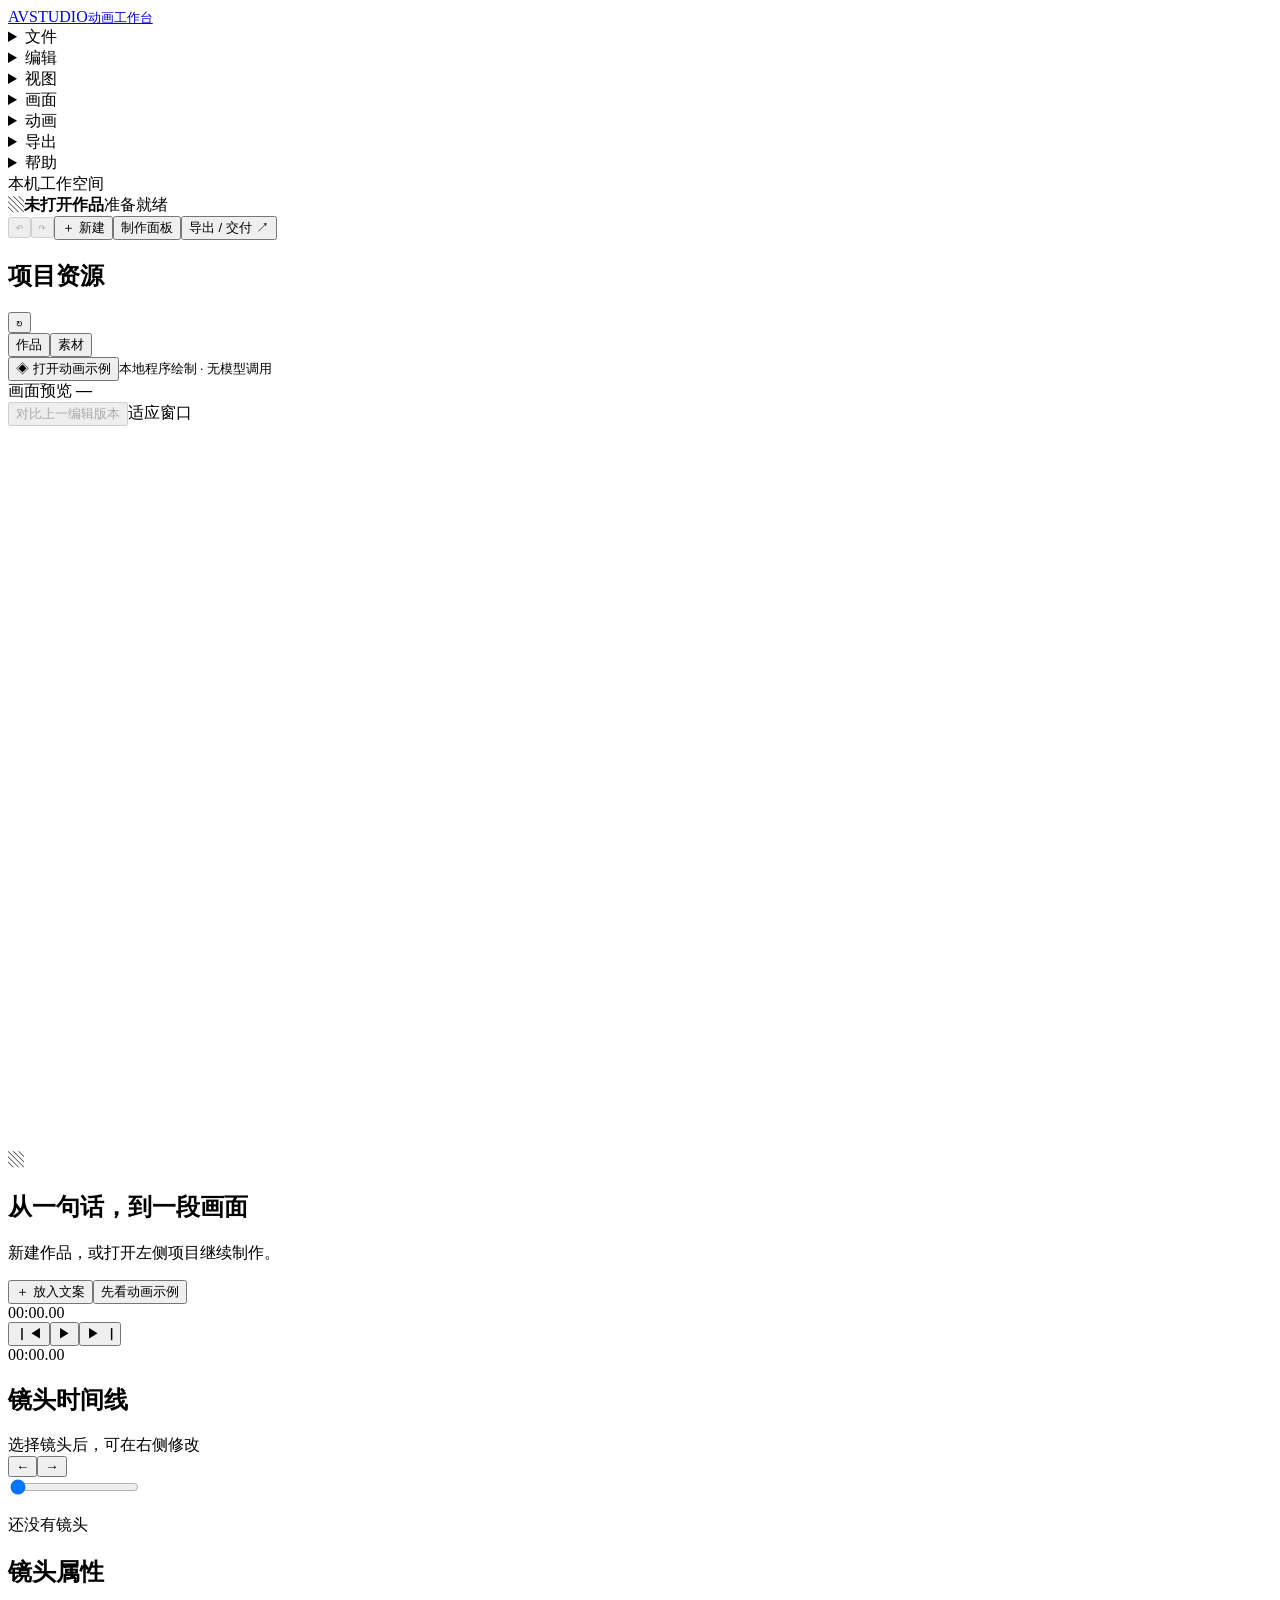
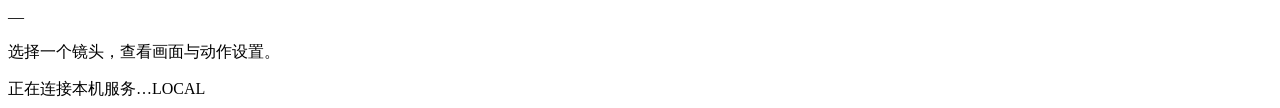
==== src/avstudio/web/static/studio.html @ c503c710 "feat: introduce editable animation workspace and procedural scenes" ====
<!doctype html>
<html lang="zh-CN"><head><meta charset="utf-8"><meta name="viewport" content="width=device-width,initial-scale=1"><meta name="color-scheme" content="dark light"><title>AI Video Studio · 动画工作台</title><link rel="stylesheet" href="/workflow.css"><link rel="stylesheet" href="/studio.css"><script src="/workflow.js" defer></script><script src="/studio.js" defer></script></head>
<body>
<header class="menubar"><a class="wordmark" href="/">AV<span>STUDIO</span><small>动画工作台</small></a><nav aria-label="主菜单">
<details><summary>文件</summary><div class="menu"><button data-command="new">新建作品</button><button data-command="projects">打开作品</button><button data-command="save">保存当前镜头 <kbd>Ctrl S</kbd></button><button data-command="assets">导入画面素材</button></div></details>
<details><summary>编辑</summary><div class="menu"><button data-command="undo">撤销 <kbd>Ctrl Z</kbd></button><button data-command="redo">重做 <kbd>Ctrl Shift Z</kbd></button></div></details>
<details><summary>视图</summary><div class="menu"><button data-command="theme">切换深色 / 浅色</button><button data-command="inspector">显示 / 隐藏属性</button><button data-command="reset-layout">重置工作区</button></div></details>
<details><summary>画面</summary><div class="menu"><button data-command="plan">用本机 Codex 设计分镜</button><button data-command="handoff">其他 AI / 整批配图</button><button data-command="assets">素材管理</button></div></details>
<details><summary>动画</summary><div class="menu"><button data-command="play">播放 / 暂停 <kbd>Space</kbd></button><button data-command="scene">为当前镜头设置窗边程序场景</button><button data-command="preview">渲染动态预览</button></div></details>
<details><summary>导出</summary><div class="menu"><button data-command="approve">确认画面</button><button data-command="deliver">生成正式交付</button><button data-command="outputs">查看导出文件</button></div></details>
<details><summary>帮助</summary><div class="menu"><button data-command="demo">打开独立动画示例</button><button data-command="help">工作台使用说明</button><a href="/classic" target="_blank">旧版资料管理 ↗</a></div></details></nav><span class="local-dot">本机工作空间</span></header>
<div class="toolbar"><div class="project-heading"><span class="document-icon">▧</span><strong id="project-title">未打开作品</strong><span id="save-state">准备就绪</span></div><div class="toolbar-actions"><button id="undo" data-command="undo" title="撤销 Ctrl+Z" aria-label="撤销" disabled>↶</button><button id="redo" data-command="redo" title="重做 Ctrl+Shift+Z" aria-label="重做" disabled>↷</button><span class="separator"></span><button data-command="new">＋ 新建</button><button data-command="handoff">制作面板</button><button class="accent" data-command="outputs">导出 / 交付 ↗</button></div></div>
<main class="studio-layout">
<aside class="library"><div class="panel-heading"><h2>项目资源</h2><button data-command="refresh" aria-label="刷新项目">↻</button></div><div class="library-tabs"><button id="tab-projects" class="selected">作品</button><button id="tab-assets">素材</button></div><div id="project-list" class="project-list"></div><div class="library-footer"><button data-command="demo">◈ 打开动画示例</button><small>本地程序绘制 · 无模型调用</small></div></aside>
<section class="editing-area"><div class="viewer-header"><span>画面预览 <b id="shot-label">—</b></span><div><button id="compare" data-command="compare" disabled>对比上一编辑版本</button><span id="canvas-label">适应窗口</span></div></div><div class="viewer" id="viewer"><img id="compare-image" alt="上一编辑版本的当前画面" hidden><canvas id="canvas" width="1280" height="720" aria-label="动画画面预览"></canvas><div id="empty-view"><span class="empty-glyph">▧</span><h1>从一句话，到一段画面</h1><p>新建作品，或打开左侧项目继续制作。</p><button class="accent" data-command="new">＋ 放入文案</button><button data-command="demo">先看动画示例</button></div></div><div class="transport"><span id="timecode">00:00.00</span><div><button data-command="previous" aria-label="上一个镜头">▏◀</button><button id="play" data-command="play" aria-label="播放动画">▶</button><button data-command="next" aria-label="下一个镜头">▶▕</button></div><span id="duration-label">00:00.00</span></div>
<section class="timeline"><div class="timeline-heading"><h2>镜头时间线</h2><span id="timeline-note">选择镜头后，可在右侧修改</span><div><button data-command="move-left" aria-label="镜头前移">←</button><button data-command="move-right" aria-label="镜头后移">→</button></div></div><input id="scrub" type="range" min="0" max="1" step="0.01" value="0" aria-label="时间线播放位置"><div id="shot-track" class="shot-track"><p class="muted">还没有镜头</p></div></section></section>
<aside class="inspector" id="inspector"><div class="panel-heading"><h2>镜头属性</h2><span id="inspector-id">—</span></div><div id="inspector-content"><p class="muted">选择一个镜头，查看画面与动作设置。</p></div></aside></main>
<footer class="statusbar"><span class="status-led"></span><span id="status">正在连接本机服务…</span><button id="cancel-job" hidden>停止任务</button><span class="status-right" id="connection">LOCAL</span></footer>
<dialog id="new-dialog"><form id="new-form"><div class="dialog-heading"><div><small>NEW STORY</small><h2>开始一个新作品</h2></div><button type="button" data-close="new-dialog" aria-label="关闭新建">×</button></div><label>作品名称<input name="title" required maxlength="200" placeholder="给这个故事起个名字"></label><label>文案<textarea name="script" required rows="8" placeholder="放入完整文案，保留原本的段落与语气"></textarea></label><div class="two-fields"><label>美术方向<select name="style"><option>根据文案设计</option><option>绘本电影感</option><option>剪纸叙事</option><option>写实电影感</option></select></label><label>画面比例<select name="ratio"><option value="16:9">16:9 横屏</option><option value="9:16">9:16 竖屏</option><option value="1:1">1:1 方形</option></select></label></div><label>补充要求（选填）<textarea name="notes" rows="2" placeholder="希望保留的意象、参考风格或避免的内容"></textarea></label><input name="scope" type="hidden" value="roughcut"><p class="muted">先保存文案；在制作面板选择本机 Codex 或其他 AI 设计。图片生成按所选工具接续。</p><button type="submit" class="accent">保存并进入工作台 →</button></form></dialog>
<dialog id="production-dialog"><div class="dialog-heading"><div><small>PRODUCTION</small><h2 id="drawer-title">制作面板</h2></div><button data-close="production-dialog" aria-label="关闭制作面板">×</button></div><div id="production-content"></div></dialog><div id="toast" role="status" aria-live="polite" hidden></div>
</body></html>
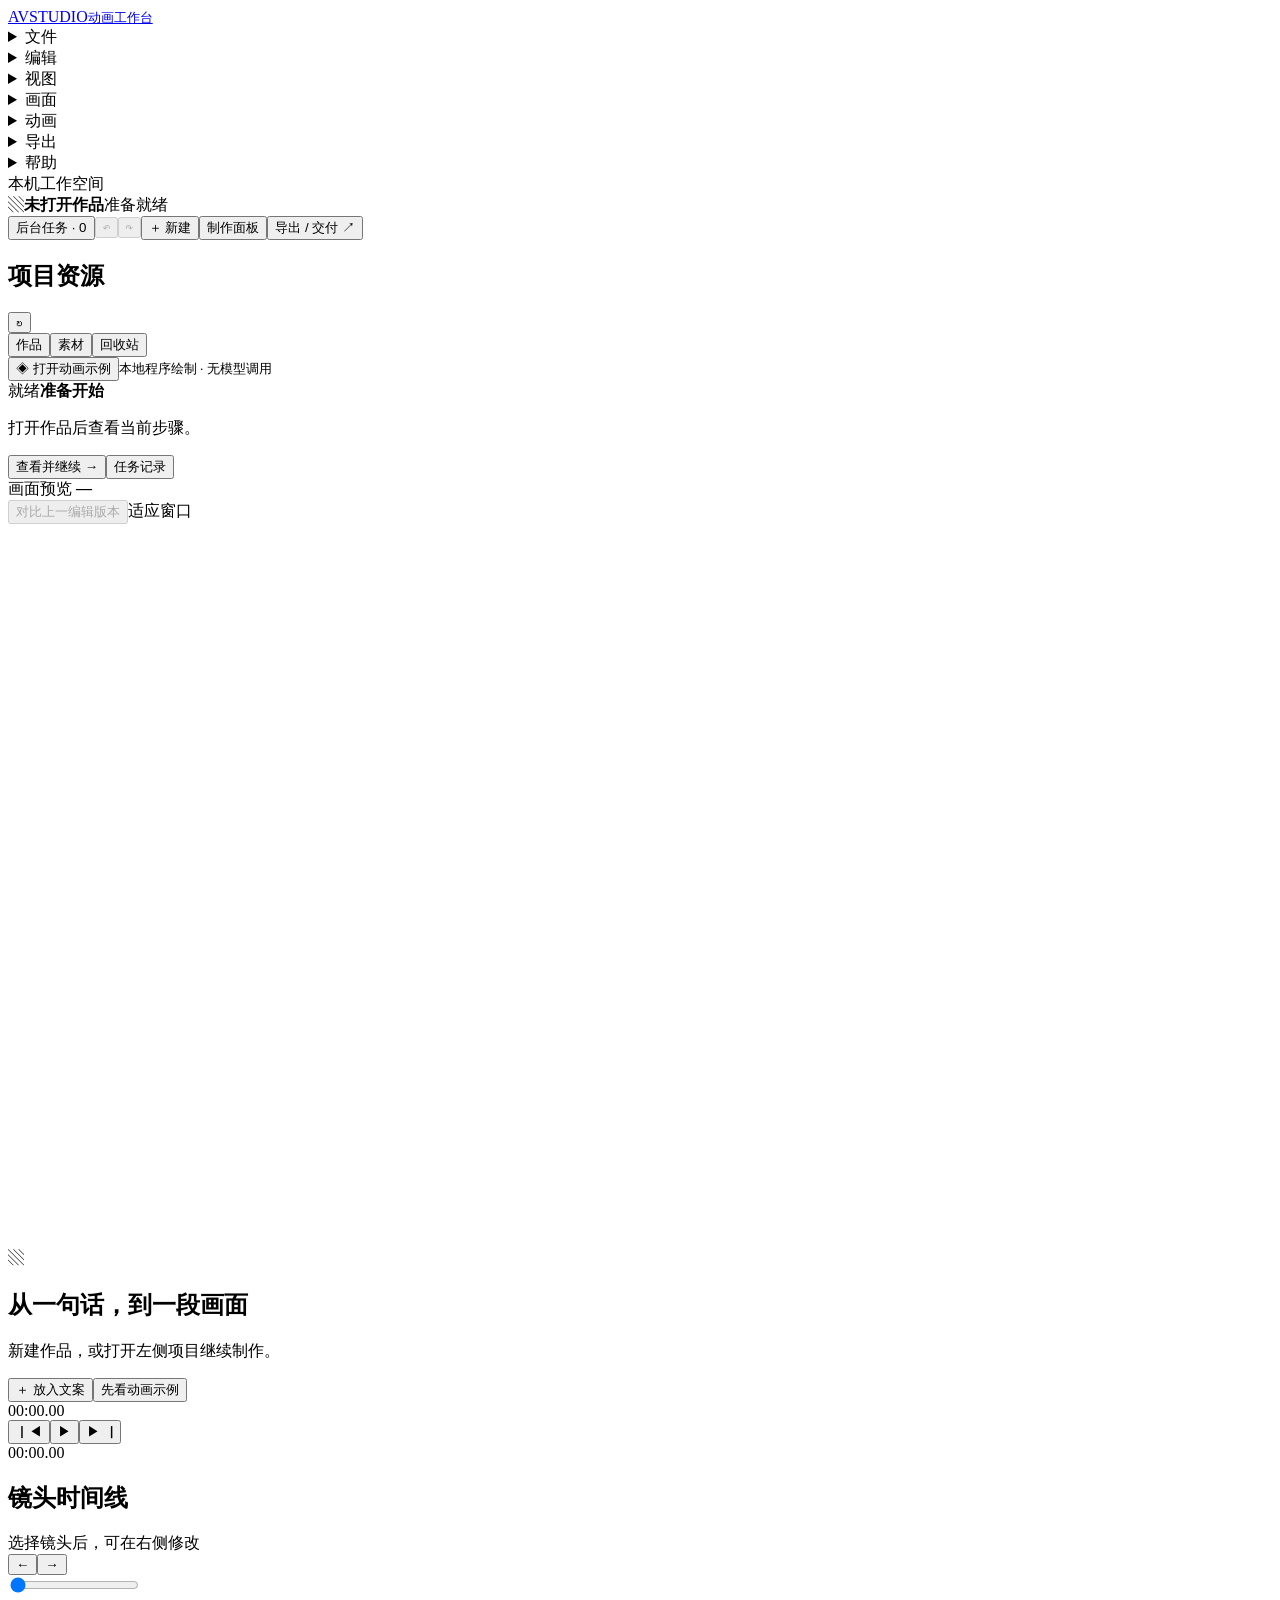
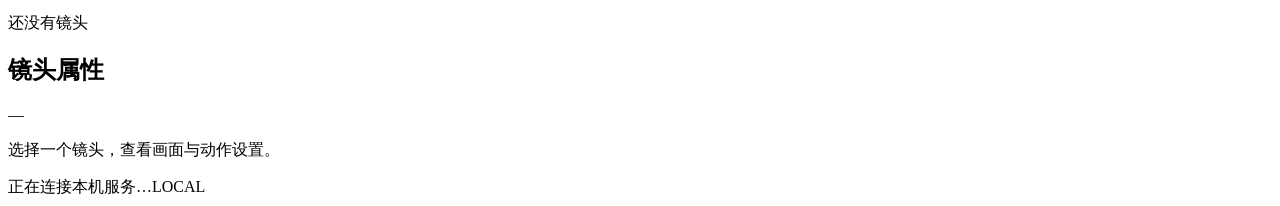
==== commit a0d27ac8: "feat: show production status and add recoverable project actions" ====
--- a/src/avstudio/web/static/studio.html
+++ b/src/avstudio/web/static/studio.html
@@ -1,5 +1,5 @@
 <!doctype html>
-<html lang="zh-CN"><head><meta charset="utf-8"><meta name="viewport" content="width=device-width,initial-scale=1"><meta name="color-scheme" content="dark light"><title>AI Video Studio · 动画工作台</title><link rel="stylesheet" href="/workflow.css"><link rel="stylesheet" href="/studio.css"><script src="/workflow.js" defer></script><script src="/studio.js" defer></script></head>
+<html lang="zh-CN"><head><meta charset="utf-8"><meta name="viewport" content="width=device-width,initial-scale=1"><meta name="color-scheme" content="dark light"><title>AI Video Studio · 动画工作台</title><link rel="stylesheet" href="/workflow.css"><link rel="stylesheet" href="/studio.css"><script src="/workflow.js" defer></script><script src="/activity.js" defer></script><script src="/studio.js" defer></script></head>
 <body>
 <header class="menubar"><a class="wordmark" href="/">AV<span>STUDIO</span><small>动画工作台</small></a><nav aria-label="主菜单">
 <details><summary>文件</summary><div class="menu"><button data-command="new">新建作品</button><button data-command="projects">打开作品</button><button data-command="save">保存当前镜头 <kbd>Ctrl S</kbd></button><button data-command="assets">导入画面素材</button></div></details>
@@ -9,10 +9,10 @@
 <details><summary>动画</summary><div class="menu"><button data-command="play">播放 / 暂停 <kbd>Space</kbd></button><button data-command="scene">为当前镜头设置窗边程序场景</button><button data-command="preview">渲染动态预览</button></div></details>
 <details><summary>导出</summary><div class="menu"><button data-command="approve">确认画面</button><button data-command="deliver">生成正式交付</button><button data-command="outputs">查看导出文件</button></div></details>
 <details><summary>帮助</summary><div class="menu"><button data-command="demo">打开独立动画示例</button><button data-command="help">工作台使用说明</button><a href="/classic" target="_blank">旧版资料管理 ↗</a></div></details></nav><span class="local-dot">本机工作空间</span></header>
-<div class="toolbar"><div class="project-heading"><span class="document-icon">▧</span><strong id="project-title">未打开作品</strong><span id="save-state">准备就绪</span></div><div class="toolbar-actions"><button id="undo" data-command="undo" title="撤销 Ctrl+Z" aria-label="撤销" disabled>↶</button><button id="redo" data-command="redo" title="重做 Ctrl+Shift+Z" aria-label="重做" disabled>↷</button><span class="separator"></span><button data-command="new">＋ 新建</button><button data-command="handoff">制作面板</button><button class="accent" data-command="outputs">导出 / 交付 ↗</button></div></div>
+<div class="toolbar"><div class="project-heading"><span class="document-icon">▧</span><strong id="project-title">未打开作品</strong><span id="save-state">准备就绪</span></div><div class="toolbar-actions"><button id="all-tasks">后台任务 · 0</button><button id="undo" data-command="undo" title="撤销 Ctrl+Z" aria-label="撤销" disabled>↶</button><button id="redo" data-command="redo" title="重做 Ctrl+Shift+Z" aria-label="重做" disabled>↷</button><span class="separator"></span><button data-command="new">＋ 新建</button><button data-command="handoff">制作面板</button><button class="accent" data-command="outputs">导出 / 交付 ↗</button></div></div>
 <main class="studio-layout">
-<aside class="library"><div class="panel-heading"><h2>项目资源</h2><button data-command="refresh" aria-label="刷新项目">↻</button></div><div class="library-tabs"><button id="tab-projects" class="selected">作品</button><button id="tab-assets">素材</button></div><div id="project-list" class="project-list"></div><div class="library-footer"><button data-command="demo">◈ 打开动画示例</button><small>本地程序绘制 · 无模型调用</small></div></aside>
-<section class="editing-area"><div class="viewer-header"><span>画面预览 <b id="shot-label">—</b></span><div><button id="compare" data-command="compare" disabled>对比上一编辑版本</button><span id="canvas-label">适应窗口</span></div></div><div class="viewer" id="viewer"><img id="compare-image" alt="上一编辑版本的当前画面" hidden><canvas id="canvas" width="1280" height="720" aria-label="动画画面预览"></canvas><div id="empty-view"><span class="empty-glyph">▧</span><h1>从一句话，到一段画面</h1><p>新建作品，或打开左侧项目继续制作。</p><button class="accent" data-command="new">＋ 放入文案</button><button data-command="demo">先看动画示例</button></div></div><div class="transport"><span id="timecode">00:00.00</span><div><button data-command="previous" aria-label="上一个镜头">▏◀</button><button id="play" data-command="play" aria-label="播放动画">▶</button><button data-command="next" aria-label="下一个镜头">▶▕</button></div><span id="duration-label">00:00.00</span></div>
+<aside class="library"><div class="panel-heading"><h2>项目资源</h2><button data-command="refresh" aria-label="刷新项目">↻</button></div><div class="library-tabs"><button id="tab-projects" class="selected">作品</button><button id="tab-assets">素材</button><button id="tab-trash">回收站</button></div><div id="project-list" class="project-list"></div><div class="library-footer"><button data-command="demo">◈ 打开动画示例</button><small>本地程序绘制 · 无模型调用</small></div></aside>
+<section class="editing-area"><section id="activity-panel" class="activity-panel" aria-label="制作进度与状态"><div class="activity-top"><span id="activity-badge">就绪</span><strong id="activity-title">准备开始</strong><span id="activity-time"></span></div><p id="activity-message" role="status" aria-live="polite">打开作品后查看当前步骤。</p><div class="activity-bottom"><span id="activity-next"></span><div><button id="activity-open">查看并继续 →</button><button id="activity-stop" hidden>停止任务</button><button id="activity-history">任务记录</button></div></div><progress id="activity-progress" aria-label="当前任务进度" hidden></progress></section><div class="viewer-header"><span>画面预览 <b id="shot-label">—</b></span><div><button id="compare" data-command="compare" disabled>对比上一编辑版本</button><span id="canvas-label">适应窗口</span></div></div><div class="viewer" id="viewer"><img id="compare-image" alt="上一编辑版本的当前画面" hidden><canvas id="canvas" width="1280" height="720" aria-label="动画画面预览"></canvas><div id="empty-view"><span class="empty-glyph">▧</span><h1>从一句话，到一段画面</h1><p>新建作品，或打开左侧项目继续制作。</p><button class="accent" data-command="new">＋ 放入文案</button><button data-command="demo">先看动画示例</button></div></div><div class="transport"><span id="timecode">00:00.00</span><div><button data-command="previous" aria-label="上一个镜头">▏◀</button><button id="play" data-command="play" aria-label="播放动画">▶</button><button data-command="next" aria-label="下一个镜头">▶▕</button></div><span id="duration-label">00:00.00</span></div>
 <section class="timeline"><div class="timeline-heading"><h2>镜头时间线</h2><span id="timeline-note">选择镜头后，可在右侧修改</span><div><button data-command="move-left" aria-label="镜头前移">←</button><button data-command="move-right" aria-label="镜头后移">→</button></div></div><input id="scrub" type="range" min="0" max="1" step="0.01" value="0" aria-label="时间线播放位置"><div id="shot-track" class="shot-track"><p class="muted">还没有镜头</p></div></section></section>
 <aside class="inspector" id="inspector"><div class="panel-heading"><h2>镜头属性</h2><span id="inspector-id">—</span></div><div id="inspector-content"><p class="muted">选择一个镜头，查看画面与动作设置。</p></div></aside></main>
 <footer class="statusbar"><span class="status-led"></span><span id="status">正在连接本机服务…</span><button id="cancel-job" hidden>停止任务</button><span class="status-right" id="connection">LOCAL</span></footer>
